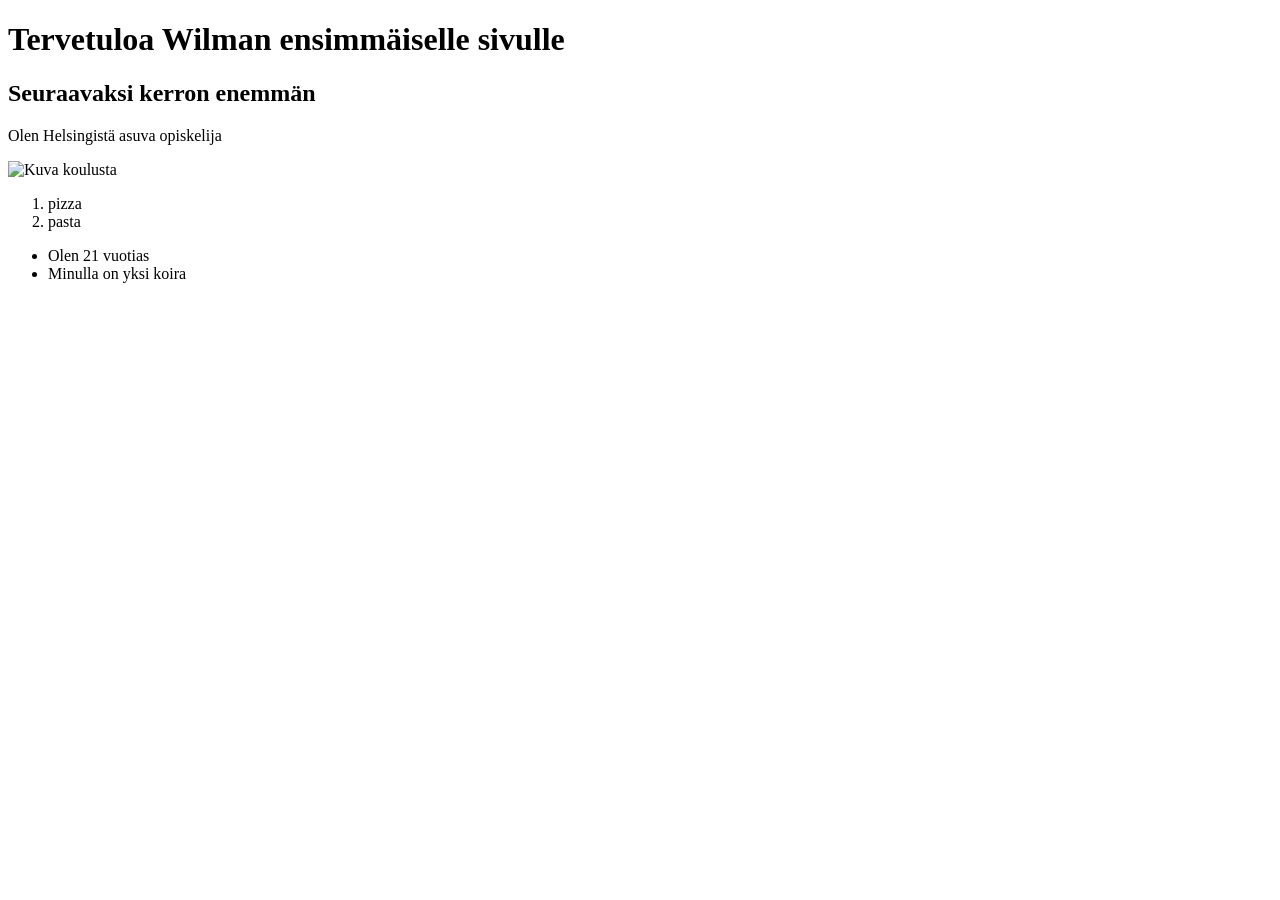
==== WS_01/index.html @ 816d0022 "index.html tiedosto lisätty ja kuvatiedosto lisätty" ====
<!DOCTYPE html>
<html lang="en">
<head>
    <meta charset="UTF-8">
    <meta name="viewport" content="width=device-width, initial-scale=1.0">
    <title>Document</title>
</head>
<body>
 <h1>Tervetuloa Wilman ensimmäiselle sivulle</h1>
<h2>Seuraavaksi kerron enemmän</h2>
<p>Olen Helsingistä asuva opiskelija</p>
<img src="/School.png" alt="Kuva koulusta" width="500" height="600">
<ol>
    <li>pizza
    <li>pasta
</ol> 
<ul>
    <li>Olen 21 vuotias
        <li>Minulla on yksi koira
        </li>
    </li>
</ul>
</p>
 </h1>    
</body>
</html>
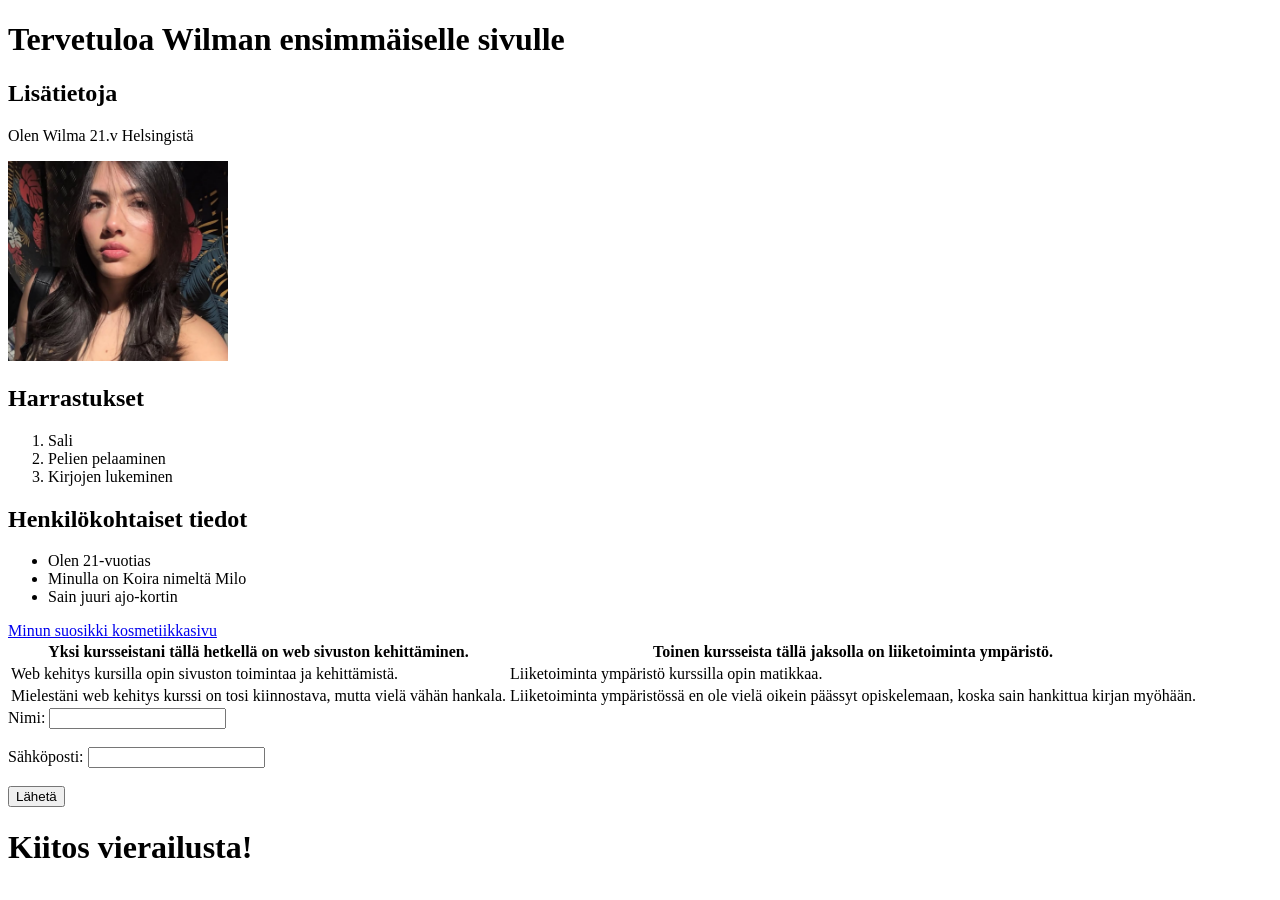
==== commit 565f951b: "Refactor code structure for improved readability and maintainability" ====
--- a/WS_01/index.html
+++ b/WS_01/index.html
@@ -3,24 +3,48 @@
 <head>
     <meta charset="UTF-8">
     <meta name="viewport" content="width=device-width, initial-scale=1.0">
-    <title>Document</title>
+    <title>Minun ensimmäinen html-sivu</title>
 </head>
 <body>
  <h1>Tervetuloa Wilman ensimmäiselle sivulle</h1>
-<h2>Seuraavaksi kerron enemmän</h2>
-<p>Olen Helsingistä asuva opiskelija</p>
-<img src="/School.png" alt="Kuva koulusta" width="500" height="600">
+<h2>Lisätietoja</h2>
+<p>Olen Wilma 21.v Helsingistä</p>
+<img src="Minä.jpeg" alt="Kuva itestäni" width="220" height="200">
+<h2>Harrastukset</h2>
 <ol>
-    <li>pizza
-    <li>pasta
+    <li>Sali</li>
+    <li>Pelien pelaaminen</li>
+    <li>Kirjojen lukeminen</li>
 </ol> 
+<h2>Henkilökohtaiset tiedot</h2>
 <ul>
-    <li>Olen 21 vuotias
-        <li>Minulla on yksi koira
-        </li>
-    </li>
+    <li>Olen 21-vuotias</li>
+    <li>Minulla on Koira nimeltä Milo</li>
+    <li>Sain juuri ajo-kortin</li>
 </ul>
-</p>
- </h1>    
+<a href="https://www.cocopanda.fi/?utm_campaign=search_cocopanda&gad_source=1&gad_campaignid=19583509185&gbraid=0AAAAADifIFrTy4_hyMSaR_JJAgdv-IMba&gclid=CjwKCAjwl4HXBhAjEiwAHlpWhOWh4AzivEcKawskAn83fylMYTX_ZlcGt4qqf1rzzMubI69n3wqBgBoC4iMQAvD_BwE">Minun suosikki kosmetiikkasivu</a>
+<table>
+    <tr>
+        <th>Yksi kursseistani tällä hetkellä on web sivuston kehittäminen.</th>
+        <th>Toinen kursseista tällä jaksolla on liiketoiminta ympäristö.</th>
+    </tr>
+    <tr>
+        <td>Web kehitys kursilla opin sivuston toimintaa ja kehittämistä.</td>
+        <td>Liiketoiminta ympäristö kurssilla opin matikkaa.</td>
+    </tr>
+    <tr>
+        <td>Mielestäni web kehitys kurssi on tosi kiinnostava, mutta vielä vähän hankala.</td>
+        <td>Liiketoiminta ympäristössä en ole vielä oikein päässyt opiskelemaan, koska sain hankittua kirjan myöhään.</td>
+    </tr>
+</table>
+<form>
+    <label for="name">Nimi:</label>
+    <input type="text" id="name" name="name"><br><br>
+    <label for="email">Sähköposti:</label>
+    <input type="email" id="email" name="email"><br><br>
+    <input type="submit" value="Lähetä">
+</form>
+
+ <h1> Kiitos vierailusta!</h1>    
 </body>
 </html>
